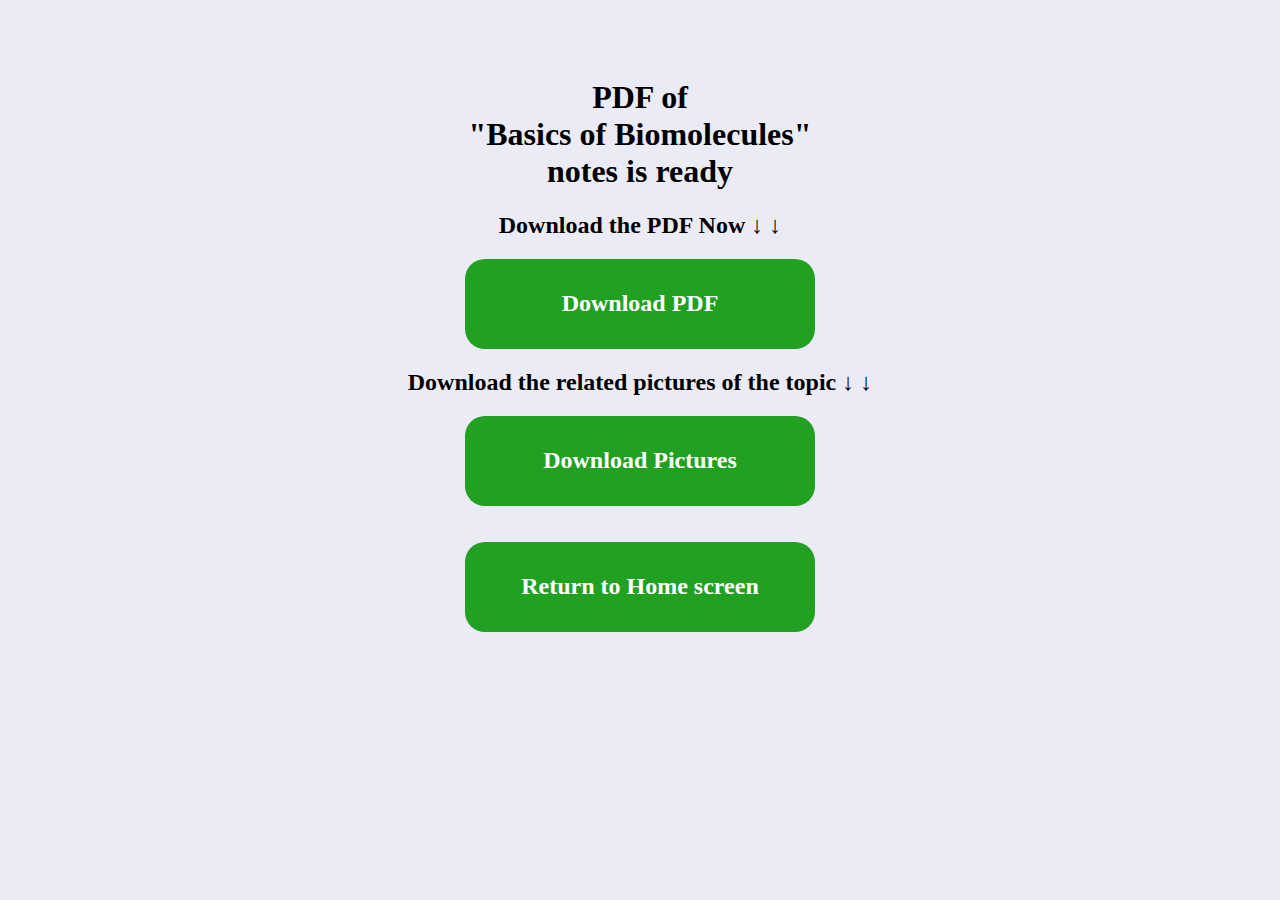
==== download1.html @ aaf0b0f0 "Add files via upload" ====
<!DOCTYPE html>
<html lang="en">
<head>
    <meta charset="UTF-8">
    <meta name="viewport" content="width=device-width, initial-scale=1.0">
    <link rel="shortcut icon" type="x-icon" href="img/Embracing-automation-in-biochemistry-.jpg">
    <title>Biomolecules</title>
    <link rel="stylesheet" href="2.css">
    <style>
        .container {
            padding: 50px;
            text-align: center;
            justify-content: center;
            align-items: center;
            display: flex;
        }

        body {
            background-color: rgb(235, 235, 245);
        }

        button {
            background-color: rgb(33, 160, 33);
        }

        button:hover {
    background-image: url('img/DNA-Genetics.gif');
    background-size: cover;
    background-position: center;
            font-size: 27px;
            transition: ease-in-out 0.3s;
        }
    </style>
</head>
<body>
    <div class="container">
        
    <center>
        <h1>PDF of <br> "Basics of Biomolecules" <br> notes is ready</h1>
        <h2>Download the PDF Now <b>&#x2193 &#x2193</b> </h2>
        <a href="#"><button><b>Download PDF</b></button></a>
        <br>
        <h2>Download the related pictures of the topic <b>&#x2193 &#x2193</b> </h2>
        <a href="#"><button><b>Download Pictures</b></button></a>
        <br><br><br>
        <a href="index.html"><button><b>Return to Home screen</b></button></a>
    </center>
    </div>
</body>
</html>
---- 2.css ----
body {
    align-items: center;
    justify-content: center;
    text-align: center;
    display: flex;
}

button {
    font-family: 'Times New Roman', Times, serif;
    width: 350px;
    height: 90px;
    font-size: 1.5rem;
    border: none;
    border-radius: 20px;
    background-color: rgb(27, 27, 65);
    color: white;
    cursor: pointer;
}
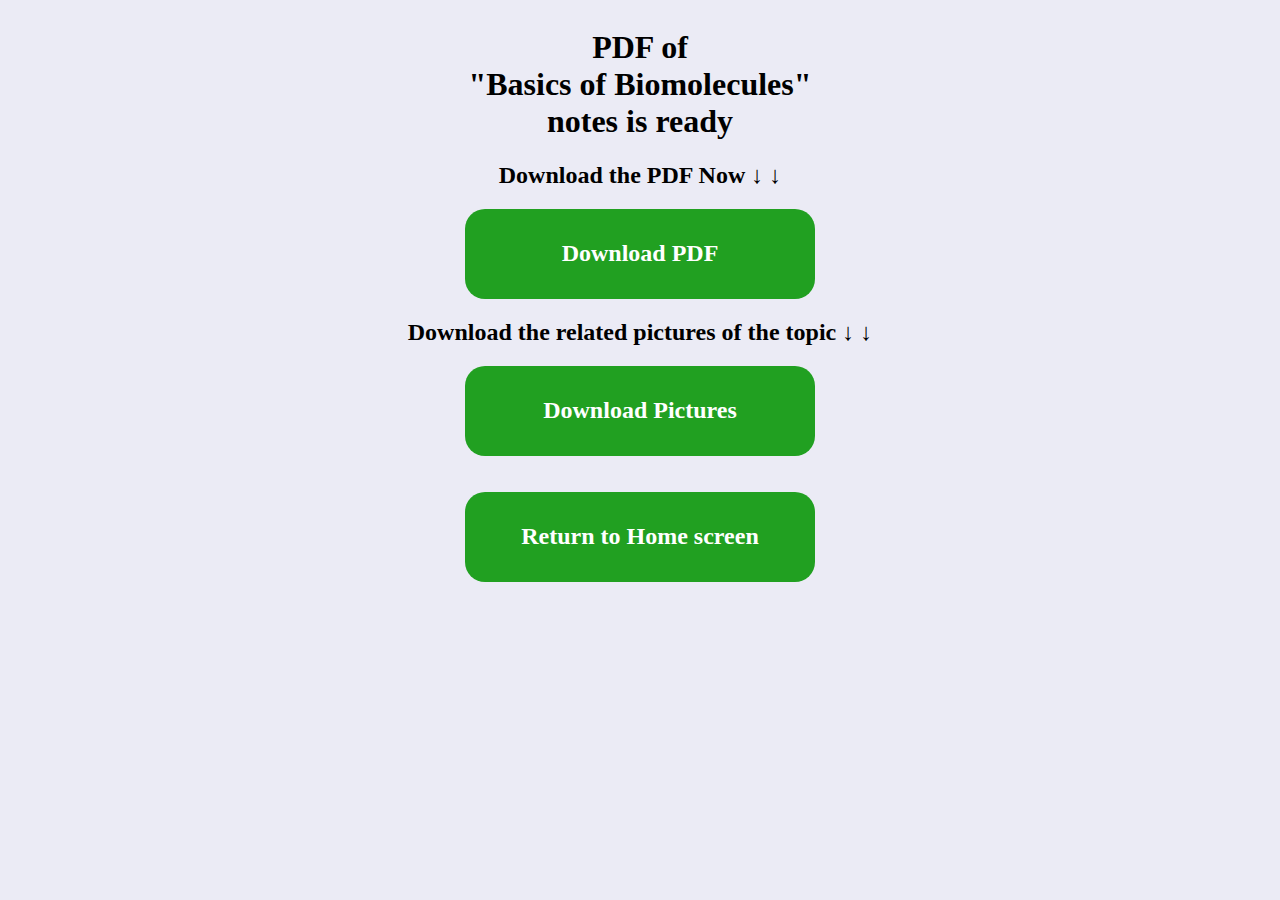
==== commit 449ce5ef: "Update download1.html" ====
--- a/download1.html
+++ b/download1.html
@@ -8,7 +8,6 @@
     <link rel="stylesheet" href="2.css">
     <style>
         .container {
-            padding: 50px;
             text-align: center;
             justify-content: center;
             align-items: center;
@@ -47,4 +46,4 @@
     </center>
     </div>
 </body>
-</html>+</html>
